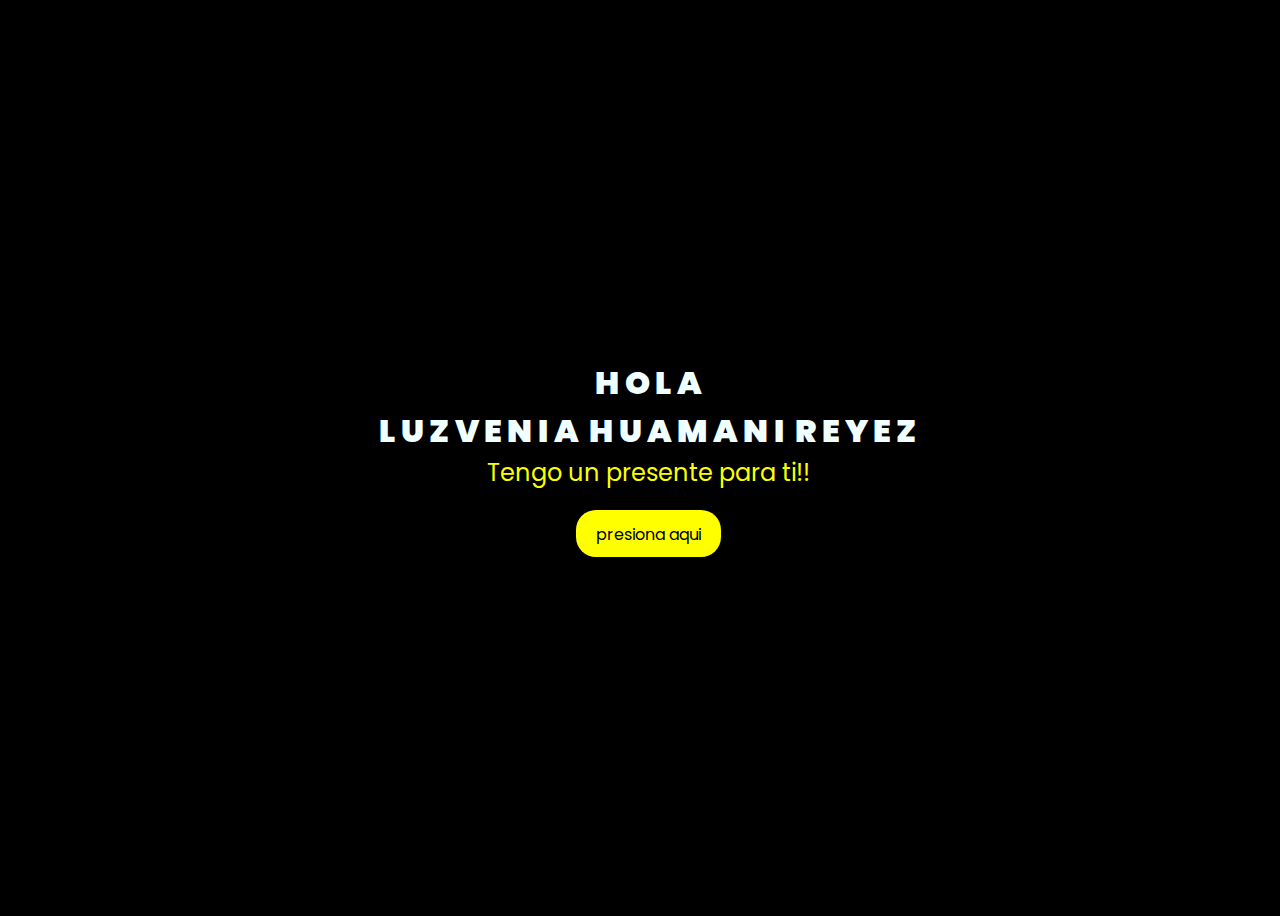
==== Flores_amarillas/index.html @ ed1e2d1c "primer commit" ====
<!DOCTYPE html>
<html lang="en">
<head>
    <meta charset="UTF-8">
    <meta http-equiv="X-UA-Compatible" content="IE=edge">
    <meta name="viewport" content="width=device-width, initial-scale=1.0">
    <link rel="stylesheet" href="css/style.css">
    <link rel="icon" href="img/flowers.png" type="image/x-icon">
    <title>Para una Chica Especial</title>
</head>
<body>
    <div class="greetings">

        <span>H</span>
        <span>O</span>
        <span>L</span>
        <span>A</span>
    </div>
    <div class="greetings">
        <span>L</span>
        <span>U</span>
        <span>Z</span>
        <span>V</span>
        <span>E</span>
        <span>N</span>
        <span>I</span>
        <span>A</span>&nbsp 
        <span>H</span>
        <span>U</span>
        <span>A</span>
        <span>M</span>
        <span>A</span>
        <span>N</span>
        <span>I</span>&nbsp
        <span>R</span>
        <span>E</span>
        <span>Y</span>
        <span>E</span>
        <span>Z</span>
    </div>
    <div class="description">
        <span>Tengo un presente para ti!!</span>
    </div>
    <div class="button">
        <button>
            <a href="FLORES.html">presiona aqui</a>
        </button>
        
    </div>
</body>
</html>
---- Flores_amarillas/css/style.css ----
@import url('https://fonts.googleapis.com/css2?family=Poppins:ital,wght@0,500;1,900&display=swap');
*{
    font-family: 'Poppins',cursive;
}
body{
    color: azure;
    width: 100%;
    height: 100vh;
    display: flex;
    flex-direction: column;
    align-items: center;
    justify-content: center;
    background-color: black;
}
.greetings{
    font-size: 2rem;
    font-weight: 900;
}
.greetings > span{
    animation: glow 2.5s ease-in-out infinite;
}
@keyframes glow{
    0%, 100%{
        color: #fff;
        text-shadow: 0 0 12px #fbff00, 0 0 50px #fbff00, 0 0 100px #fbff00;
    }
    10%, 90%{
        color: #696565;
        text-shadow: none;
    }
}
.greetings > span:nth-child(2){
    animation-delay: .2s ;
}
.greetings > span:nth-child(3){
    animation-delay: .4s ;
}
.greetings > span:nth-child(4){
    animation-delay: .6s;
}
.greetings > span:nth-child(5){
    animation-delay: .8s;
}

.description{
    font-size: 1.5rem;
    margin-bottom: 20px;
}

.button a{
    text-decoration: none;
    font-size: 1rem;
    color: #111;
}

@media screen and (max-width:574px){
    .greetings{
        display: block;
        font-size: 3rem;
        font-weight: 500;
        text-align: center;
    }
    .description{
        font-size: 1rem;
    }
    
    .button a{
        font-size: .5rem;
    }
}

.description{
    color: #fbff00;
}

/* Estilo para el botón */
.button button {
    background-color: yellow; /* Fondo amarillo */
    border: none; /* Sin bordes */
    padding: 10px 20px; /* Ajusta el relleno según tu preferencia */
    font-size: 18px; /* Tamaño de fuente */
    cursor: pointer;
    position: relative; /* Necesario para el resplandor */
    border-radius: 20px; /* Esquinas redondeadas */
    transition: background-color 0.3s ease-in-out; /* Transición suave para el color de fondo */
  }
  
  /* Estilo para el enlace dentro del botón */
  .button button a {
    text-decoration: none; /* Elimina el subrayado del enlace */
    color: inherit; /* Hereda el color del texto del botón */
  }
  
  /* Efecto de resplandor al pasar el cursor sobre el botón */
  .button button:hover {
    background-color: orange; /* Cambia el color de fondo al pasar el mouse a naranja */
    box-shadow: 0 0 10px yellow, 0 0 20px yellow, 0 0 30px yellow; /* Efecto de resplandor amarillo */
  }
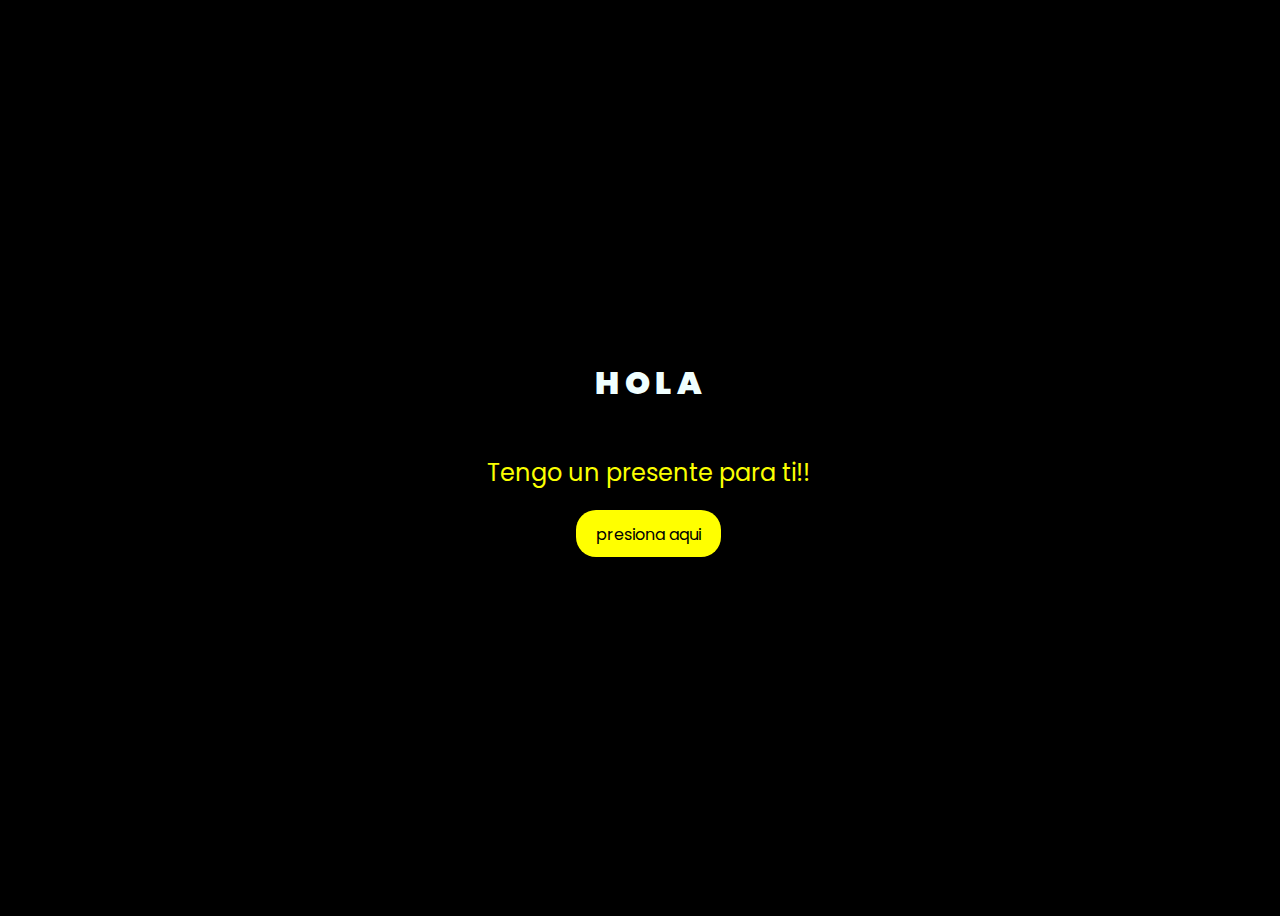
==== commit 55e73534: "Update index.html" ====
--- a/Flores_amarillas/index.html
+++ b/Flores_amarillas/index.html
@@ -17,26 +17,26 @@
         <span>A</span>
     </div>
     <div class="greetings">
-        <span>L</span>
-        <span>U</span>
-        <span>Z</span>
-        <span>V</span>
-        <span>E</span>
-        <span>N</span>
-        <span>I</span>
-        <span>A</span>&nbsp 
-        <span>H</span>
-        <span>U</span>
-        <span>A</span>
-        <span>M</span>
-        <span>A</span>
-        <span>N</span>
-        <span>I</span>&nbsp
-        <span>R</span>
-        <span>E</span>
-        <span>Y</span>
-        <span>E</span>
-        <span>Z</span>
+        <span></span>
+        <span></span>
+        <span></span>
+        <span></span>
+        <span></span>
+        <span></span>
+        <span></span>
+        <span></span>&nbsp 
+        <span></span>
+        <span></span>
+        <span></span>
+        <span></span>
+        <span></span>
+        <span></span>
+        <span></span>&nbsp
+        <span></span>
+        <span></span>
+        <span></span>
+        <span></span>
+        <span></span>
     </div>
     <div class="description">
         <span>Tengo un presente para ti!!</span>
@@ -48,4 +48,4 @@
         
     </div>
 </body>
-</html>+</html>
